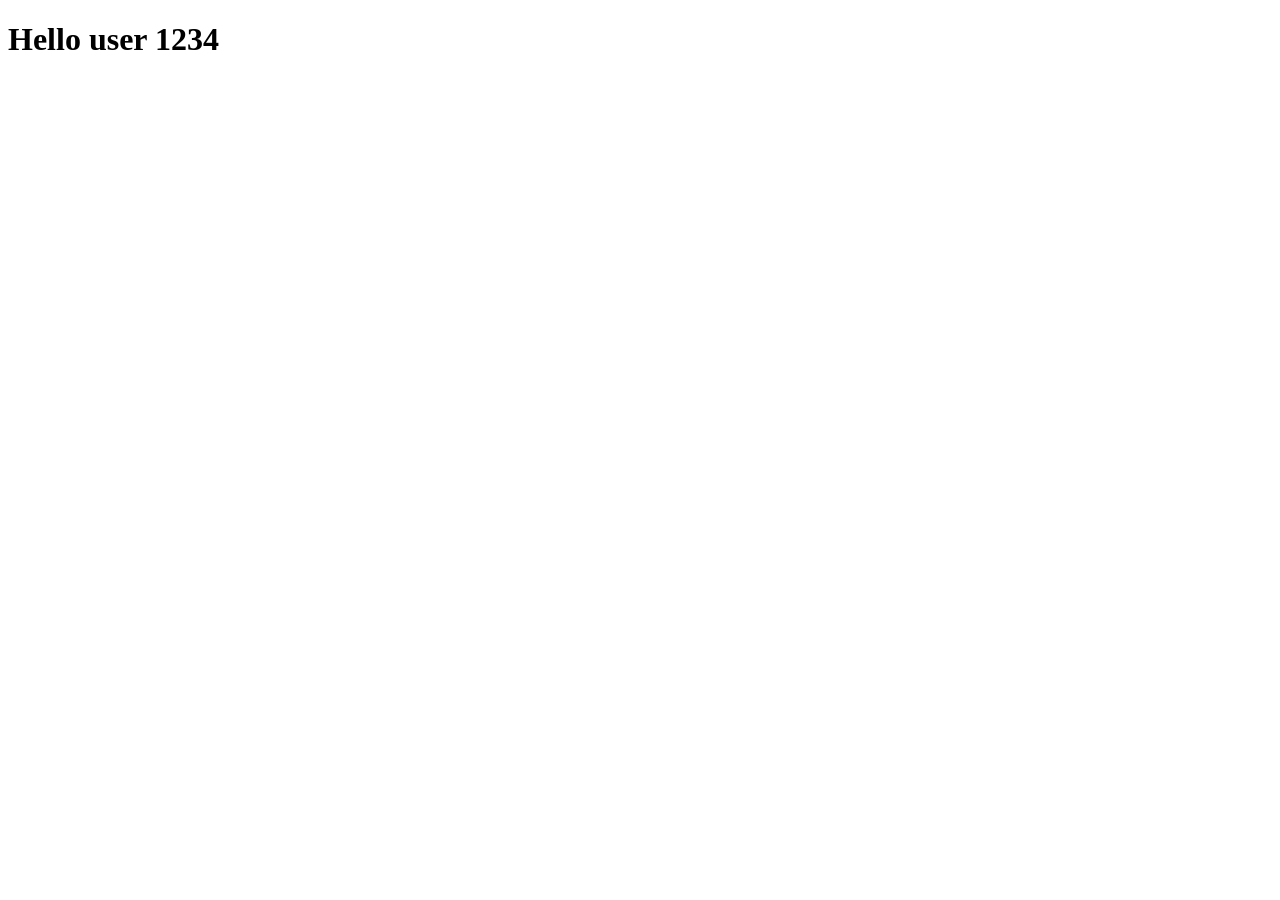
==== new.html @ d0a7693b "add files" ====
<!DOCTYPE html>
<html lang="en">
<head>
    <meta charset="UTF-8">
    <meta name="viewport" content="width=device-width, initial-scale=1.0">
    <title>Document</title>
</head>
<body>
    <h1>Hello user 1234</h1>
</body>
</html>
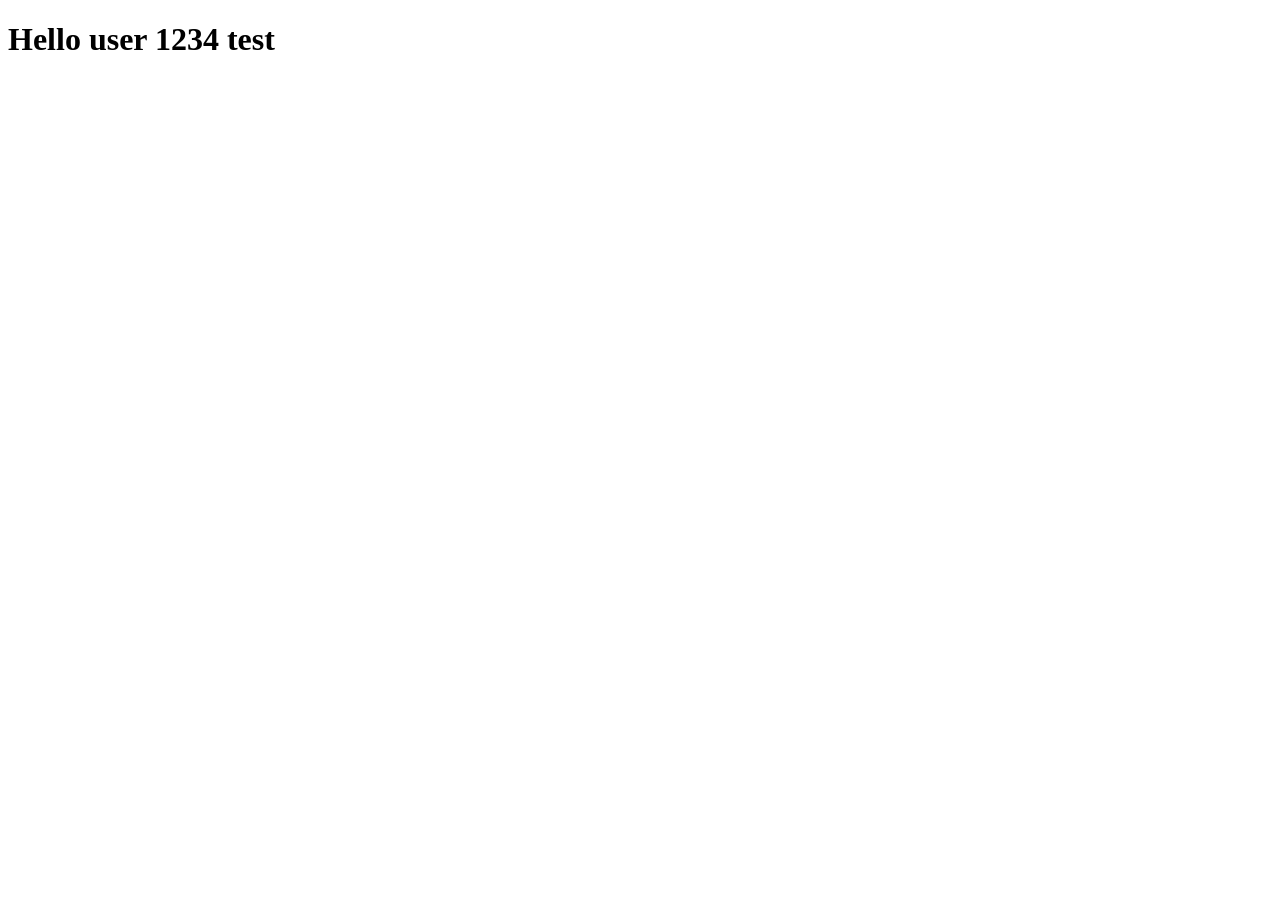
==== commit 93bb1d5b: "new chg" ====
--- a/new.html
+++ b/new.html
@@ -6,6 +6,6 @@
     <title>Document</title>
 </head>
 <body>
-    <h1>Hello user 1234</h1>
+    <h1>Hello user 1234 test </h1>
 </body>
 </html>
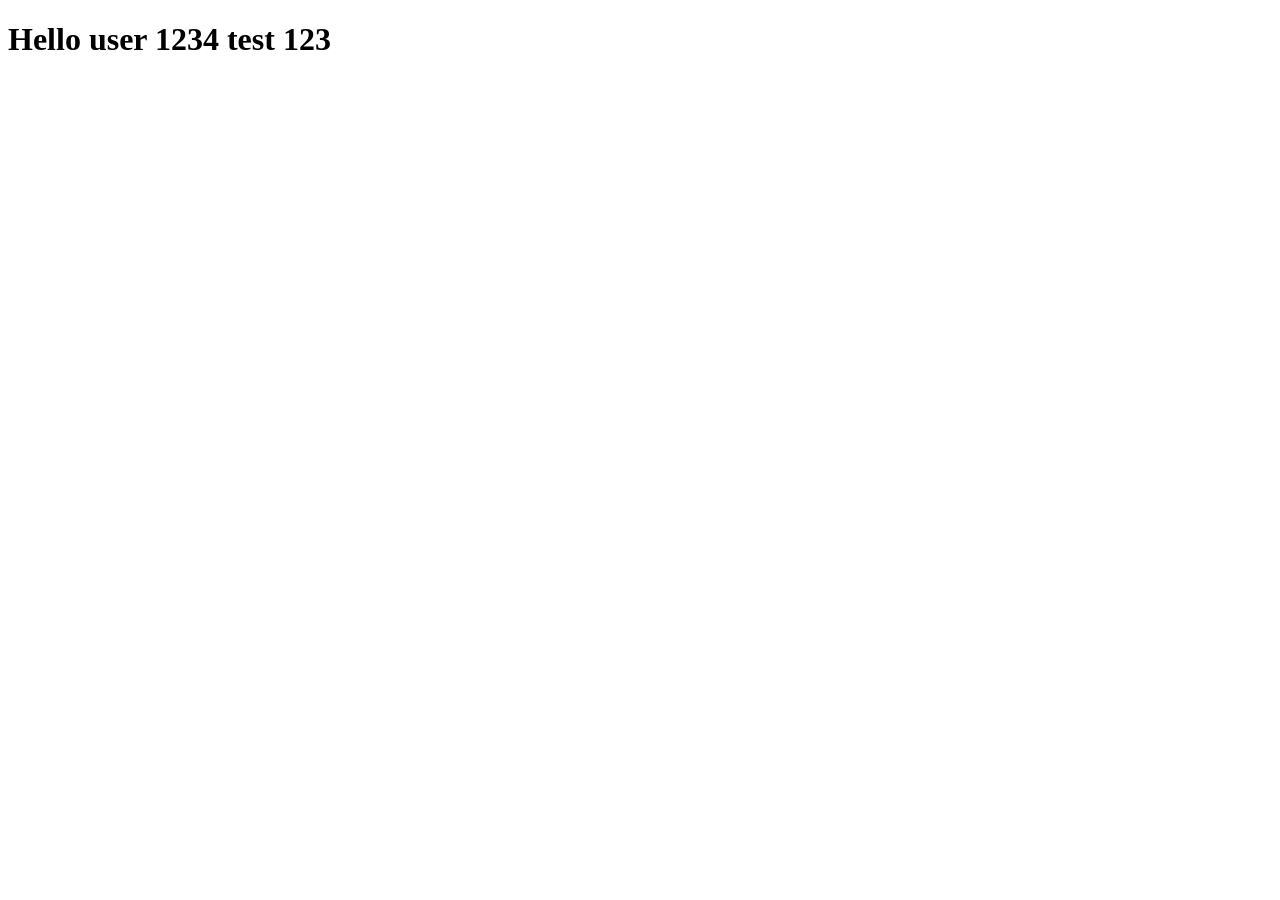
==== commit 1bb9dba1: "Update new.html" ====
--- a/new.html
+++ b/new.html
@@ -6,6 +6,6 @@
     <title>Document</title>
 </head>
 <body>
-    <h1>Hello user 1234 test </h1>
+    <h1>Hello user 1234 test 123 </h1>
 </body>
-</html>+</html>
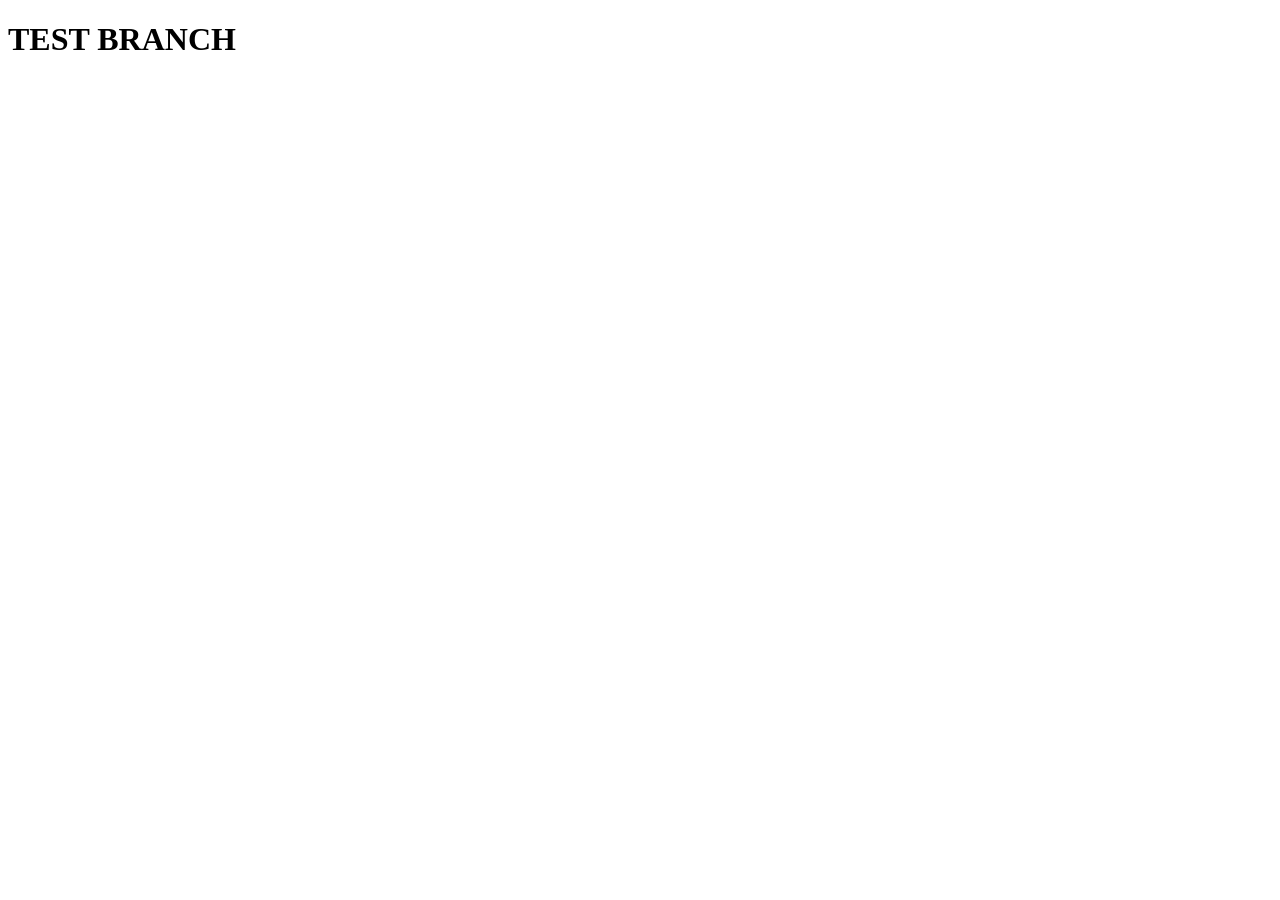
==== commit d1edb68a: "test branch" ====
--- a/new.html
+++ b/new.html
@@ -6,6 +6,6 @@
     <title>Document</title>
 </head>
 <body>
-    <h1>Hello user 1234 test 123 </h1>
+    <h1>TEST BRANCH </h1>
 </body>
 </html>
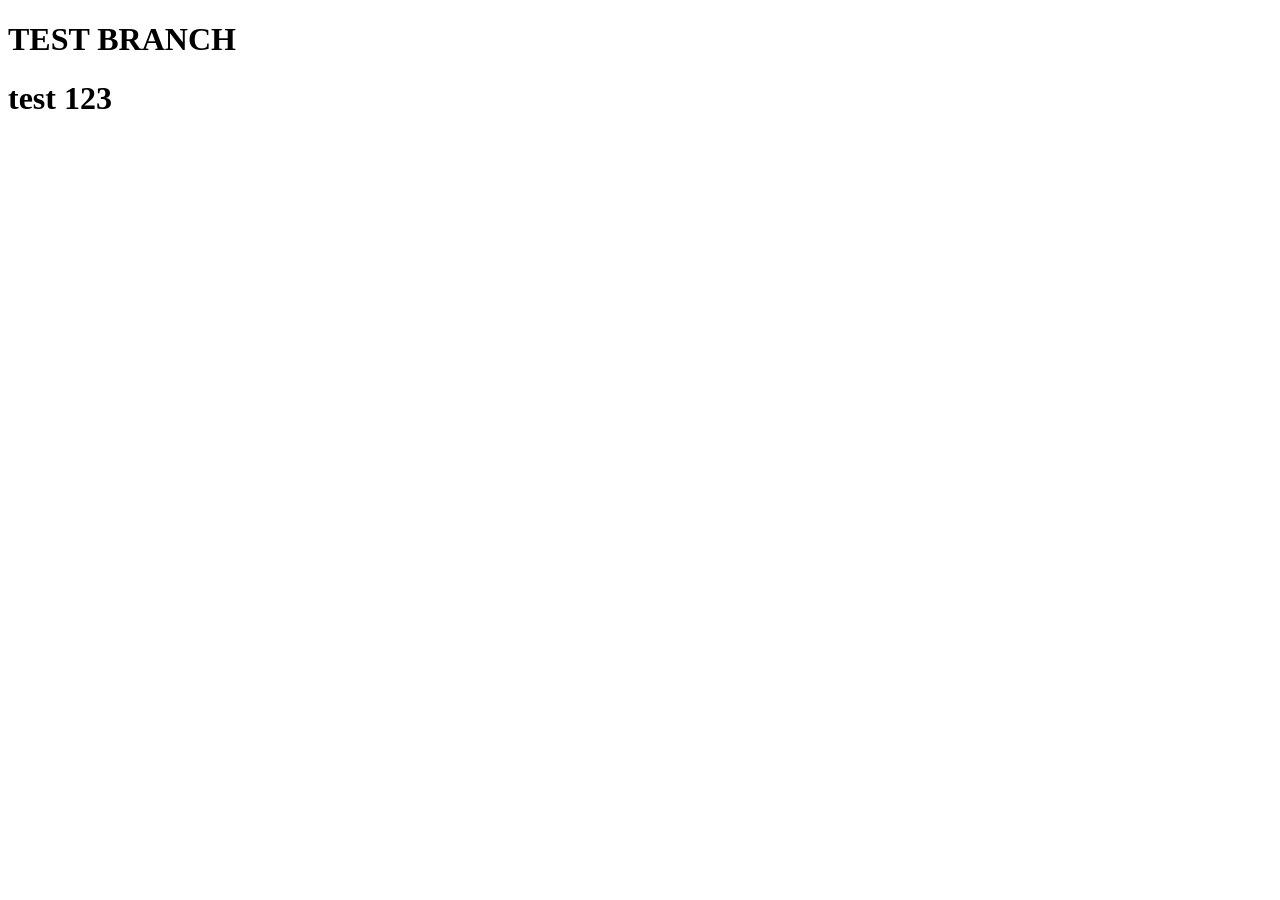
==== commit 1e6bf032: "new" ====
--- a/new.html
+++ b/new.html
@@ -7,5 +7,6 @@
 </head>
 <body>
     <h1>TEST BRANCH </h1>
+    <h1>test 123</h1>
 </body>
 </html>
